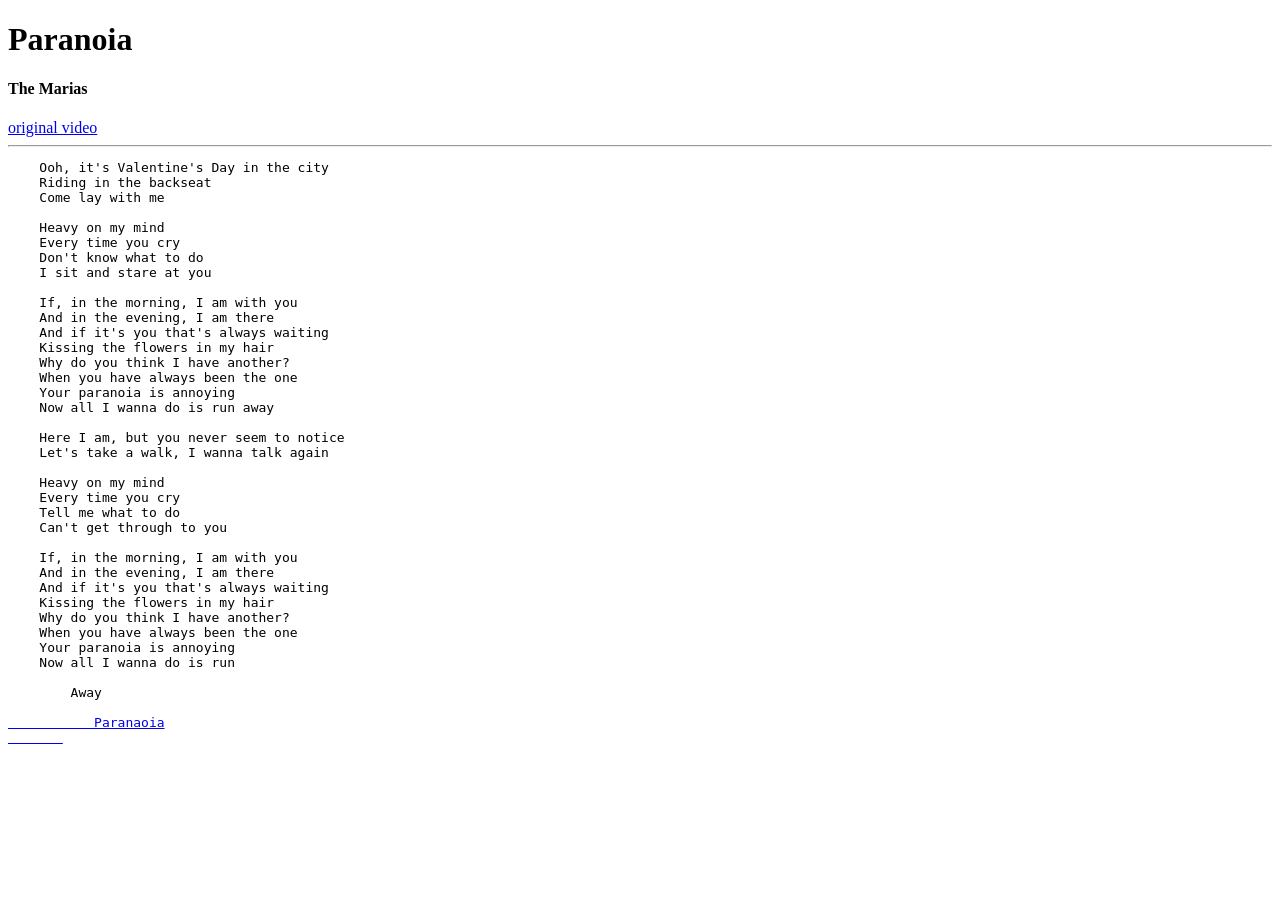
==== song.html @ af5e44c0 "Initial commit" ====
<!DOCTYPE html>

<html>
    <head>
        <title>Paranoia - The Marias</title>
    </head>
    <body>
    <h1>Paranoia</h1>
    <h4> The Marias</h4>
    <a href="https://youtu.be/yQr8yxLv-TY">
        original video
    </a>
   <hr>
    <pre>
    Ooh, it's Valentine's Day in the city
    Riding in the backseat
    Come lay with me

    Heavy on my mind
    Every time you cry
    Don't know what to do
    I sit and stare at you

    If, in the morning, I am with you
    And in the evening, I am there
    And if it's you that's always waiting
    Kissing the flowers in my hair
    Why do you think I have another?
    When you have always been the one
    Your paranoia is annoying
    Now all I wanna do is run away

    Here I am, but you never seem to notice
    Let's take a walk, I wanna talk again

    Heavy on my mind
    Every time you cry
    Tell me what to do
    Can't get through to you

    If, in the morning, I am with you
    And in the evening, I am there
    And if it's you that's always waiting
    Kissing the flowers in my hair
    Why do you think I have another?
    When you have always been the one
    Your paranoia is annoying
    Now all I wanna do is run

        Away
       <a href="index.html">
           Paranaoia
       </a>
    </pre>





    </body>
</html>
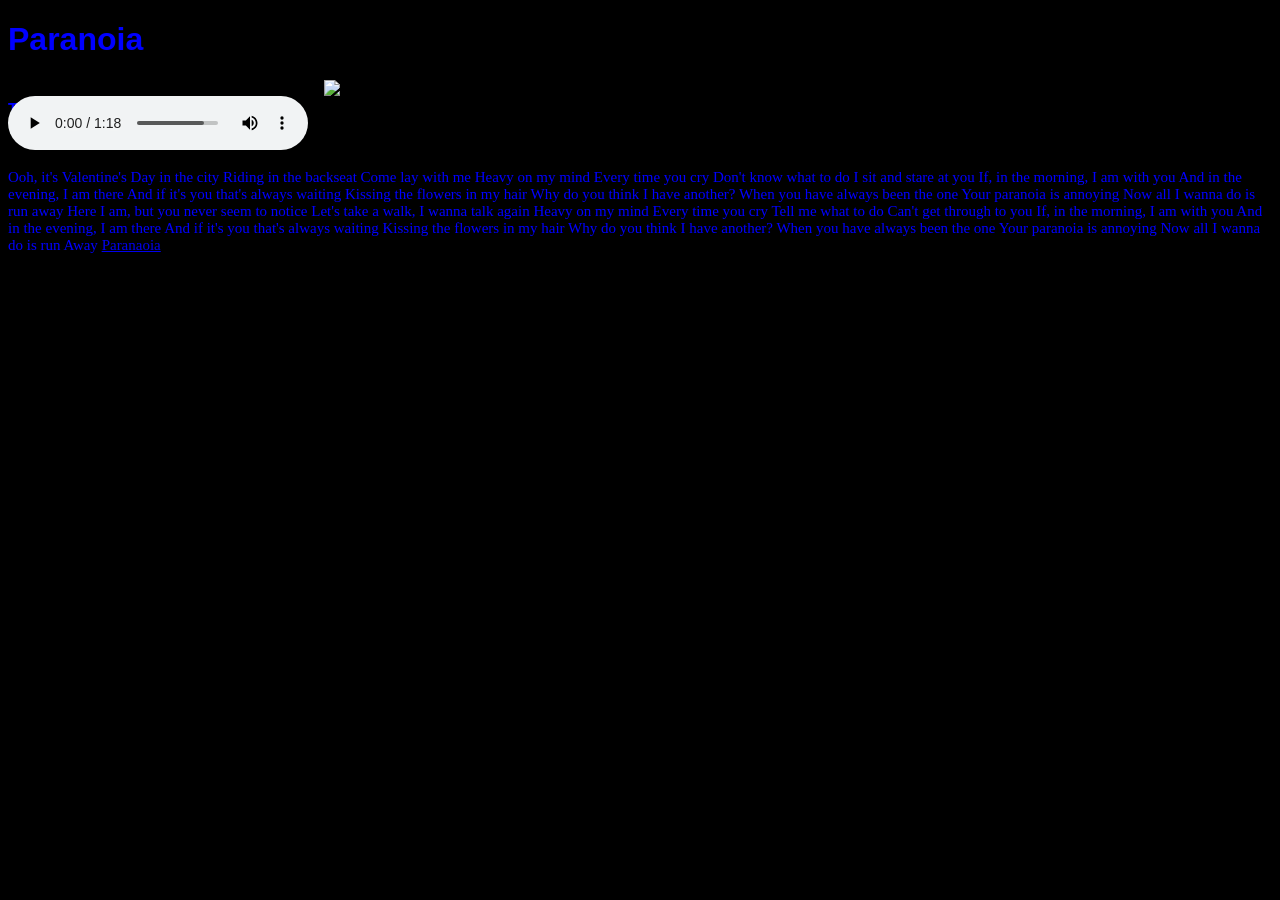
==== commit c78c42b9: "paranoia" ====
--- a/song.html
+++ b/song.html
@@ -1,17 +1,18 @@
 <!DOCTYPE html>
 
-<html>
+<html lang="english">
     <head>
+        <link rel="stylesheet" href="style.css">
         <title>Paranoia - The Marias</title>
     </head>
     <body>
     <h1>Paranoia</h1>
-    <h4> The Marias</h4>
-    <a href="https://youtu.be/yQr8yxLv-TY">
-        original video
-    </a>
-   <hr>
-    <pre>
+    <h4>The Marias</h4>
+    <img src="https://storage.highresaudio.com/2025/10/02/85hqr9-0756796596-master.jpg" />
+   <audio controls>
+    <source src="music/Paranoia.mp3">
+   </audio>
+    <p>
     Ooh, it's Valentine's Day in the city
     Riding in the backseat
     Come lay with me
@@ -51,7 +52,7 @@
        <a href="index.html">
            Paranaoia
        </a>
-    </pre>
+    </p>
 
 
 
--- a/style.css
+++ b/style.css
@@ -0,0 +1,24 @@
+body{
+    background-color: #000000
+}
+p{
+    color: Blue;
+    font-family: Signika,"Piston Black", fantasy;
+    font-size: 15px;
+    text-align: left;
+}
+h1{
+    font-family: Fantasy, arial;
+    color: blue;
+}
+h4{
+    font-family: Fantasy, arial;
+    color: blue;
+    position: fixed;
+}
+
+img {
+    display: block;
+    width: 50%;
+    margin: auto;
+}
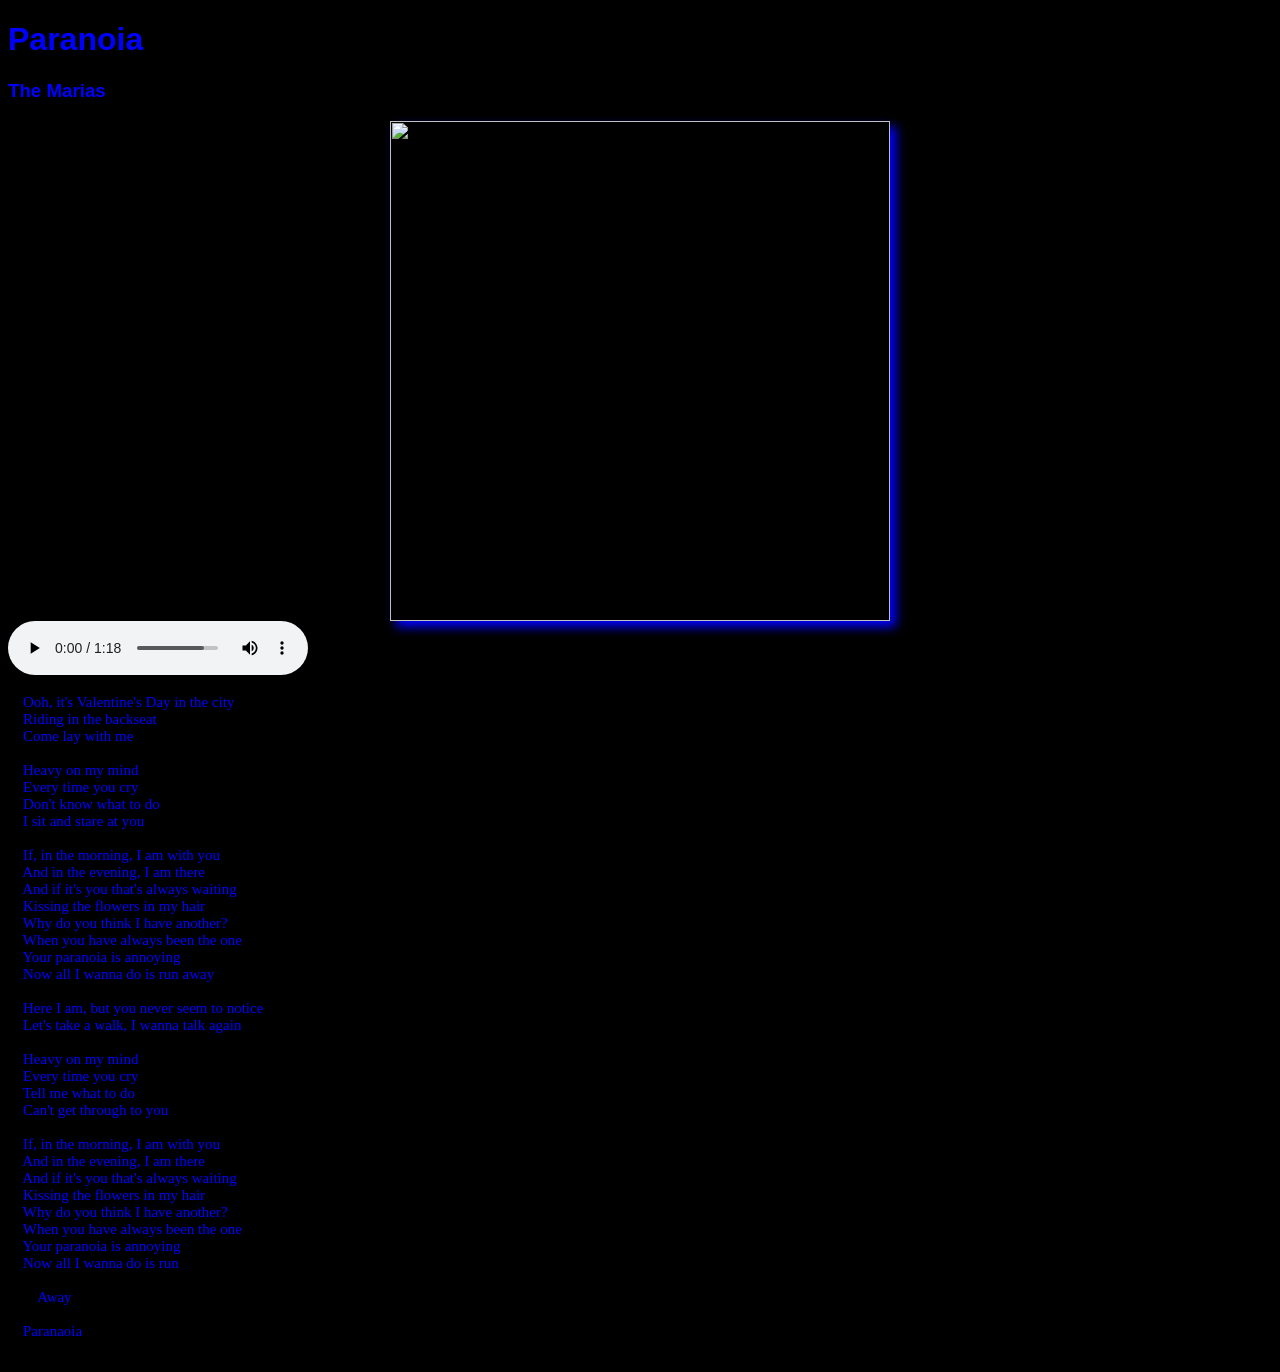
==== commit 427e8c6b: "finishes product!" ====
--- a/song.html
+++ b/song.html
@@ -4,15 +4,16 @@
     <head>
         <link rel="stylesheet" href="style.css">
         <title>Paranoia - The Marias</title>
+        <link rel="icon" type="image/png" href="image/Submarine.png">
     </head>
     <body>
     <h1>Paranoia</h1>
-    <h4>The Marias</h4>
+    <h3>The Marias</h3>
     <img src="https://storage.highresaudio.com/2025/10/02/85hqr9-0756796596-master.jpg" />
    <audio controls>
     <source src="music/Paranoia.mp3">
    </audio>
-    <p>
+    <pre>
     Ooh, it's Valentine's Day in the city
     Riding in the backseat
     Come lay with me
@@ -49,14 +50,8 @@
     Now all I wanna do is run
 
         Away
-       <a href="index.html">
-           Paranaoia
-       </a>
-    </p>
-
-
-
-
-
+    
+    Paranaoia
+    </pre>
     </body>
 </html>
--- a/style.css
+++ b/style.css
@@ -1,7 +1,7 @@
 body{
     background-color: #000000
 }
-p{
+pre{
     color: Blue;
     font-family: Signika,"Piston Black", fantasy;
     font-size: 15px;
@@ -11,14 +11,16 @@
     font-family: Fantasy, arial;
     color: blue;
 }
-h4{
+h3{
     font-family: Fantasy, arial;
     color: blue;
-    position: fixed;
+    position: left;
 }
 
 img {
     display: block;
-    width: 50%;
+    width: 500px;
+    height:500px;
     margin: auto;
+    box-shadow: 6px 6px 10px blue;
 }
